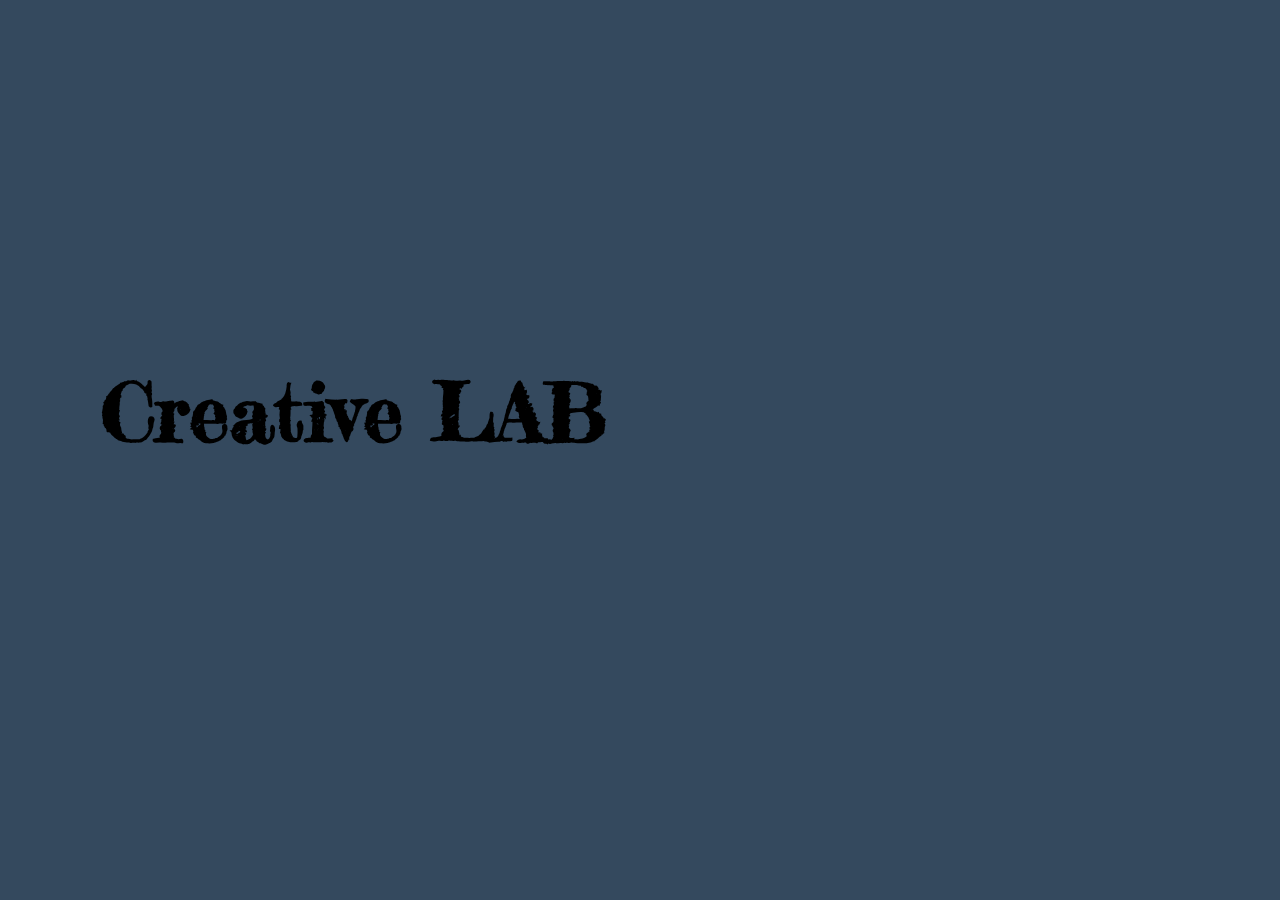
==== Index.html @ 5dccec82 "Estudo inicial Login, index" ====
<!DOCTYPE html>
<html lang="pt-br">
<head>
    <meta charset="UTF-8">
    <meta name="viewport" content="width=device-width, initial-scale=1.0">
    <meta http-equiv="X-UA-Compatible" content="ie=edge">
    <link rel="shortcut icon" type="image/x-icon" href="Icon/favicon.ico">
    <link href="https://fonts.googleapis.com/css?family=Fredericka+the+Great&display=swap" rel="stylesheet">
    <link rel="stylesheet" href="CSS/style.css">
    <title>VTR Studio</title>
</head>
<body>
    <center id="int" >
        <div>
            <h1>
                Creative <strong>LAB</strong>
            </h1>
        </div>
    </center>
<center>
        <div id="familia"  class='lr_embed' style='position: relative; padding-bottom: 50%; height: 0; overflow: hidden;'><iframe id='iframe' src='https://lightroom.adobe.com/embed/shares/39a1e39c0bc242e6819368eaea148390/slideshow?background_color=%232D2D2D&color=%23999999' frameborder='0'style='width:100%; height:100%; position: absolute; top:0; left:0;' ></iframe></div>
</center>

</body>
</html>
---- CSS/style.css ----
body{
    margin: 0;
    padding: 0;
    font-family: sans-serif;
    background: #34495e;
    
       /* margin: 0;
        padding: 0;
       /* background: #34495e;*/
       /* height: 100vh;*/
        display: flex;
        align-items: center;
        justify-content: center;
       /* font-family: "montserrat", sans-serif;*/
    
}

.box{
    width: 300px;
    padding: 40px;
    position: absolute;
    top: 0%;
    left: 50%;
    transform: translate(-50%, 50%);
    background: #191919;
    text-align: center;
}
.box h1{
    color:white;
    text-transform: uppercase;
    font-weight: 500;
}
.box input[type = "email"],.box input[type = "password"]{
    border:0;
    background: none;
    display: block;
    margin: 20px auto;
    text-align: center;
    border: 2px solid #3498db;
    padding: 14px 10px;
    width: 200px;
    outline: none;
    color: white;
    border-radius: 24px;
    transition: 0.25s;
}
.box input[type = "email"]:focus,.box input[type = "password"]:focus{
    width: 280px;
    border-color: #2ecc71;

}
.box input[type = "submit"]{
    border:0;
    background: none;
    display: block;
    margin: 20px auto;
    text-align: center;
    border: 2px solid #2ecc71;
    padding: 14px 40px;
    outline: none;
    color: white;
    border-radius: 24px;
    transition: 0.25s;
    cursor: pointer;
}
.box input[type = "submit"]:hover{
    background: #2ecc71;
}
.log{
    text-align: center;
    color: azure;
}
#init{
    margin: 0%;
    padding: 2%;
    font-size: 40px;
    font-family: 'Fredericka the Great', cursive;
    font-style: inherit;
}
#int{
    margin: -20px;
    padding: 2%;
    font-size: 40px;
    font-family: 'Fredericka the Great', cursive;
    font-style: inherit;
}
#familia{
    right: 50%;
    background: center;
    margin-top: 500px;
    padding: 37px;
    width: 500px;
    height: 350px;
}
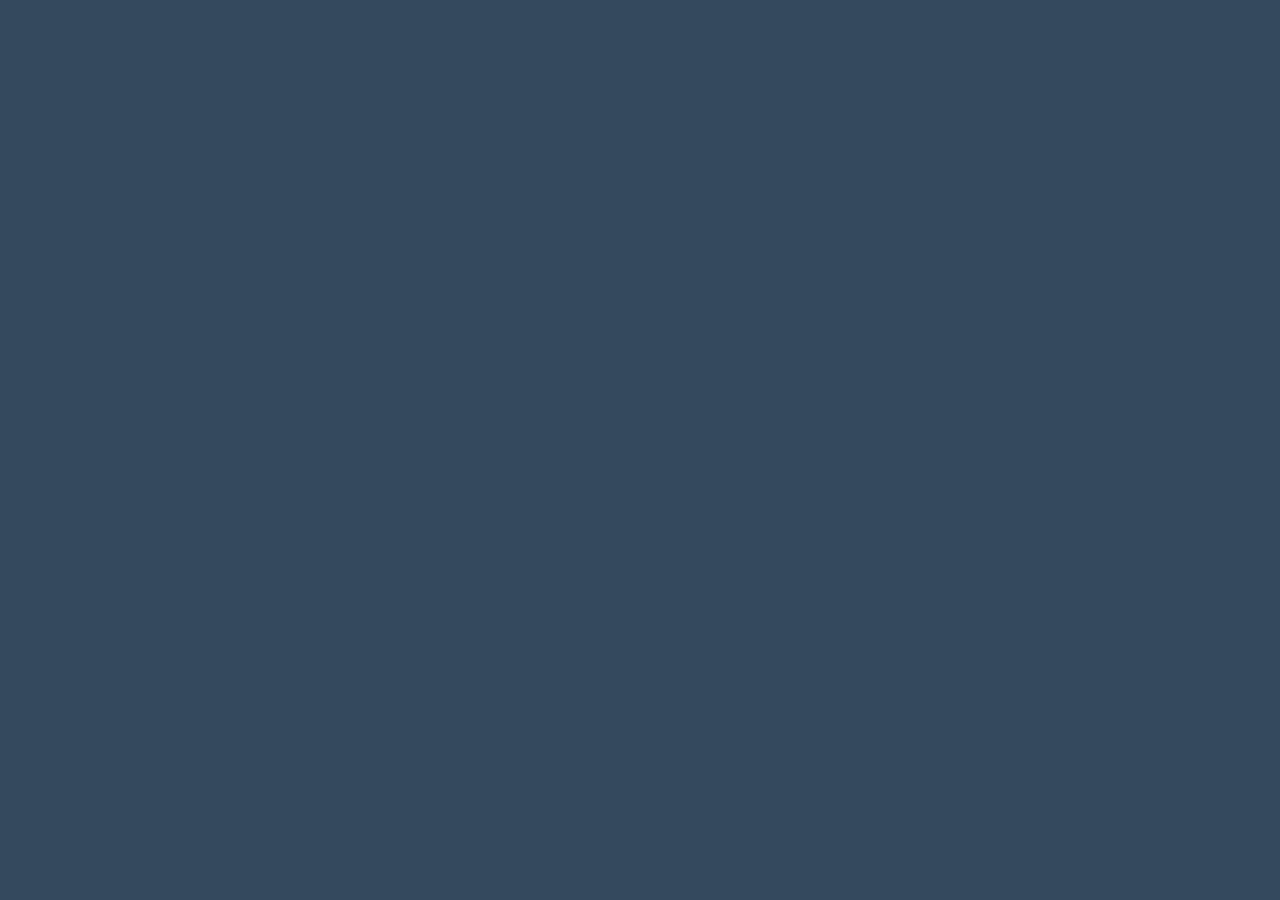
==== commit ce27f33e: "Update Index.html" ====
--- a/Index.html
+++ b/Index.html
@@ -20,6 +20,20 @@
 <center>
         <div id="familia"  class='lr_embed' style='position: relative; padding-bottom: 50%; height: 0; overflow: hidden;'><iframe id='iframe' src='https://lightroom.adobe.com/embed/shares/39a1e39c0bc242e6819368eaea148390/slideshow?background_color=%232D2D2D&color=%23999999' frameborder='0'style='width:100%; height:100%; position: absolute; top:0; left:0;' ></iframe></div>
 </center>
+        <script>
+        function typeWrite(elemento){
+            const textoArray = elemento.innerHTML.split('');
+            elemento.innerHTML = '';
+            textoArray.forEach((letra, i) =>{
+                               setTimeout(() => elemento.innerHTML += letra, 75 * i)
+                               })
+        }
+        
+        
+    const titulo = document.querySelector('h1');
+    typeWrite(titulo);
+    
+    </script>    
 
 </body>
-</html>+</html>
